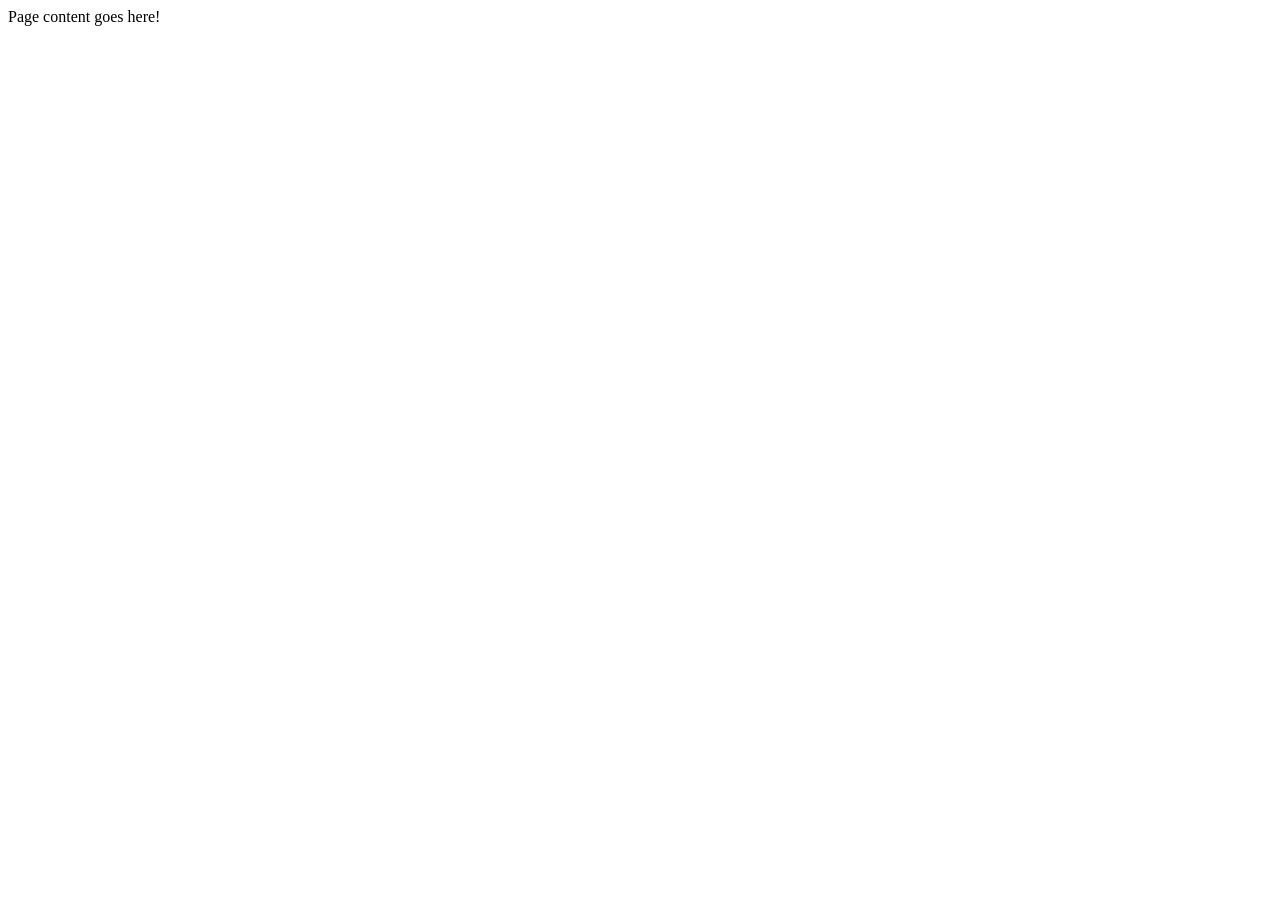
==== index.html @ 506afe9d "initial boilerplate code" ====
<!DOCTYPE html>
<html lang="en">
    <head>
        <meta charset="UTF-8">
        <meta name="viewport" content="width=device-width, initial-scale=1.0">
        <title>Web page title goes here</title>
    </head>
    <body>
        Page content goes here!        
    </body>
</html>
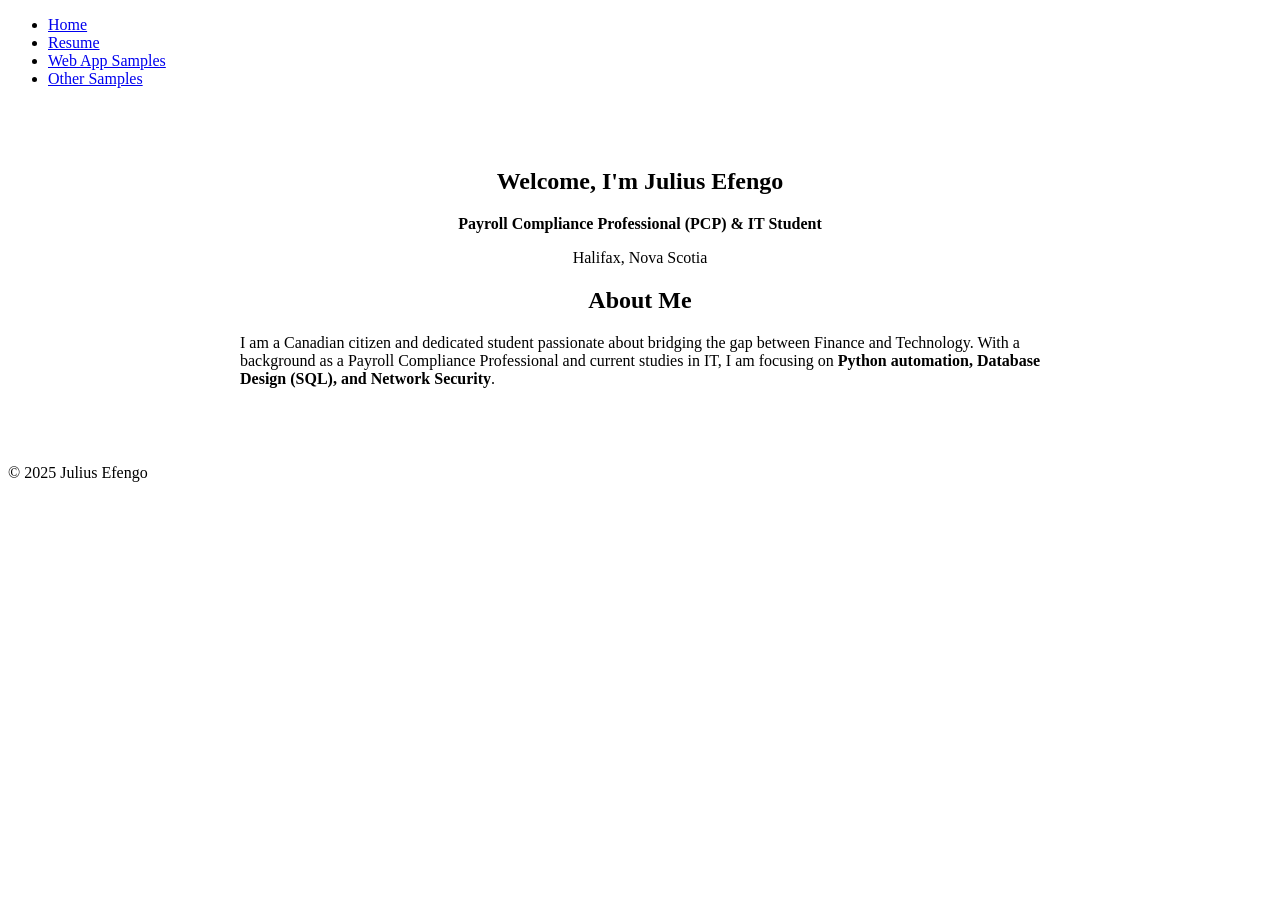
==== commit b5be19a2: "Updated Setup project structure, created CSS, and added Home Page" ====
--- a/index.html
+++ b/index.html
@@ -1,11 +1,44 @@
 <!DOCTYPE html>
 <html lang="en">
-    <head>
-        <meta charset="UTF-8">
-        <meta name="viewport" content="width=device-width, initial-scale=1.0">
-        <title>Web page title goes here</title>
-    </head>
-    <body>
-        Page content goes here!        
-    </body>
+<head>
+    <meta charset="UTF-8">
+    <meta name="viewport" content="width=device-width, initial-scale=1.0">
+    <title>Julius Efengo | Portfolio</title>
+    <link href="https://fonts.googleapis.com/css2?family=Roboto:wght@400;700&display=swap" rel="stylesheet">
+    <link rel="stylesheet" href="css/style.css">
+</head>
+<body>
+
+    <header>
+        <nav>
+            <ul class="nav-links">
+                <li><a href="index.html" class="active">Home</a></li>
+                <li><a href="resume.html">Resume</a></li>
+                <li><a href="web-samples.html">Web App Samples</a></li>
+                <li><a href="other-samples.html">Other Samples</a></li>
+            </ul>
+        </nav>
+    </header>
+
+    <main class="home-container" style="max-width: 800px; margin: 40px auto; padding: 20px; text-align: center;">
+        <section class="hero">
+            <h1>Welcome, I'm Julius Efengo</h1>
+            <p><strong>Payroll Compliance Professional (PCP) & IT Student</strong></p>
+            <p>Halifax, Nova Scotia</p>
+        </section>
+
+        <section class="about-me">
+            <h2>About Me</h2>
+            <p style="text-align: left;">
+                I am a Canadian citizen and dedicated student passionate about bridging the gap between Finance and Technology. 
+                With a background as a Payroll Compliance Professional and current studies in IT, I am focusing on 
+                <strong>Python automation, Database Design (SQL), and Network Security</strong>.
+            </p>
+        </section>
+    </main>
+
+    <footer>
+        <p>&copy; 2025 Julius Efengo</p>
+    </footer>
+</body>
 </html>
